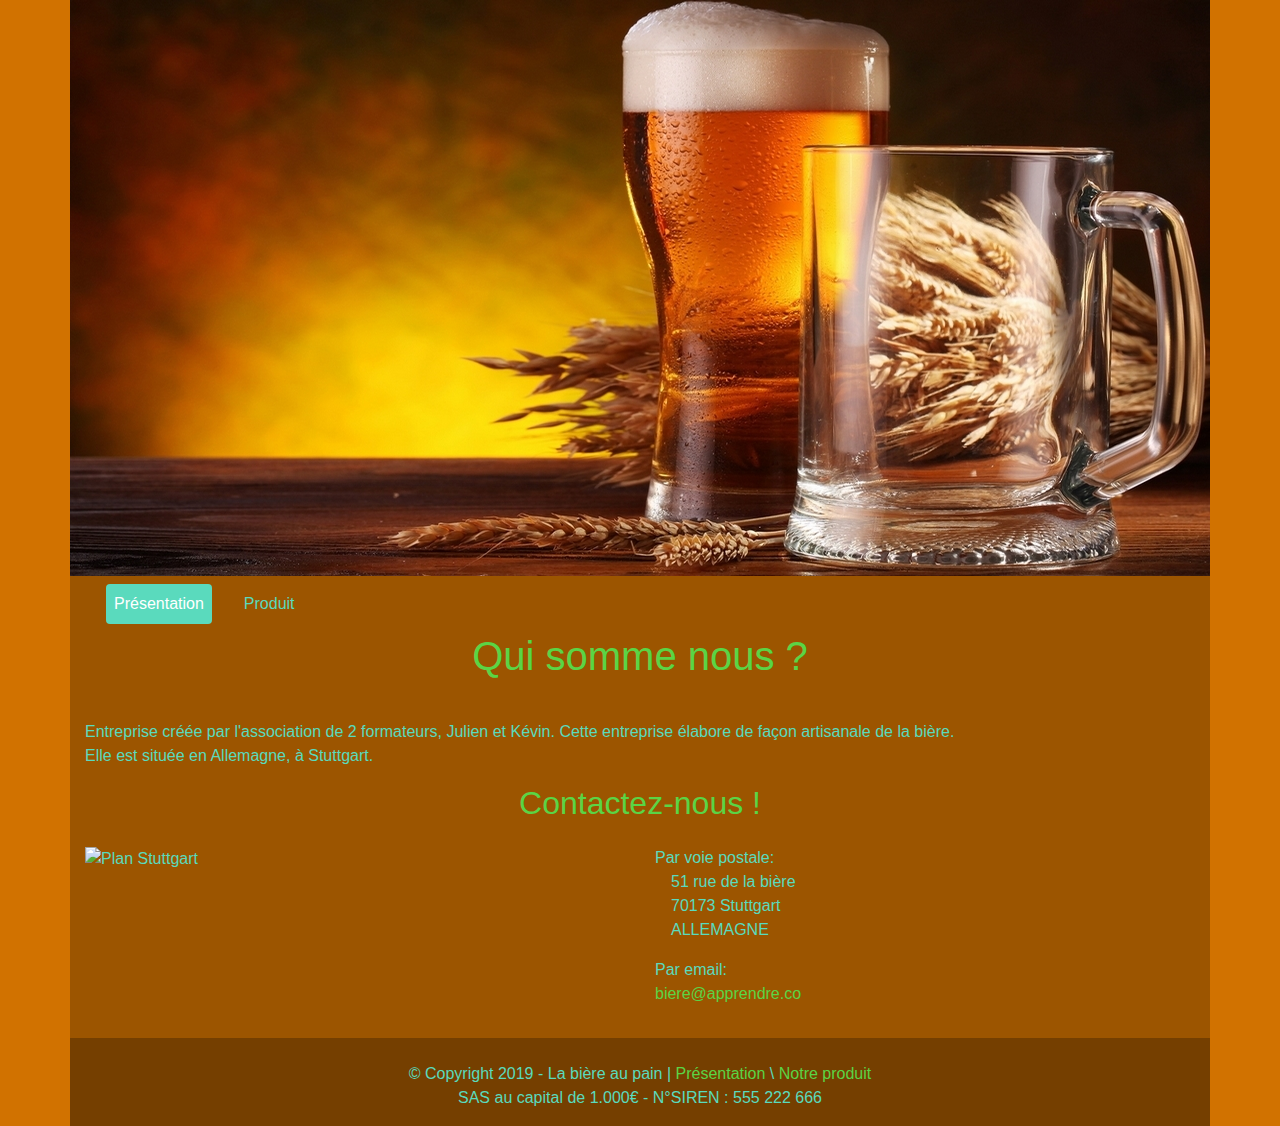
==== index.html @ ce7265d7 "Page de présentation v.1" ====
<!DOCTYPE html>
<html>
	<head>
		<title>Présentation entreprise</title>
		<meta charset="utf-8" />
		<link rel="stylesheet" href="https://stackpath.bootstrapcdn.com/bootstrap/4.3.1/css/bootstrap.min.css" integrity="sha384-ggOyR0iXCbMQv3Xipma34MD+dH/1fQ784/j6cY/iJTQUOhcWr7x9JvoRxT2MZw1T" crossorigin="anonymous" />
		<script src="https://code.jquery.com/jquery-3.3.1.slim.min.js" integrity="sha384-q8i/X+965DzO0rT7abK41JStQIAqVgRVzpbzo5smXKp4YfRvH+8abtTE1Pi6jizo" crossorigin="anonymous"></script>
		<script src="https://cdnjs.cloudflare.com/ajax/libs/popper.js/1.14.3/umd/popper.min.js" integrity="sha384-ZMP7rVo3mIykV+2+9J3UJ46jBk0WLaUAdn689aCwoqbBJiSnjAK/l8WvCWPIPm49" crossorigin="anonymous"></script>
		<script src="https://stackpath.bootstrapcdn.com/bootstrap/4.1.3/js/bootstrap.min.js" integrity="sha384-ChfqqxuZUCnJSK3+MXmPNIyE6ZbWh2IMqE241rYiqJxyMiZ6OW/JmZQ5stwEULTy" crossorigin="anonymous"></script>
		<link rel="stylesheet" href="style.css" />
		<link rel="stylesheet" href="navbar.css" />
	</head>
	<body>
		<div id="oppacity-bg" class="container">

			<header class="row">
				<img id="bannière" src="image/brasseur.jpg" alt="brasseur" />
					<nav class="col-12 navbar navbar-expand-md navbar-dark">
						<button class="navbar-toggler" type="button" data-toggle="collapse" data-target="#navbar01" aria-controls="navbar01" aria-expanded="false" aria-label="Toggle navigation">
							<span class="navbar-toggler-icon"></span>
						</button>
						<div class="collapse navbar-collapse" id="navbar01">
							<ul class="navbar-nav mr-auto">
								<li class="nav-item active">
									<a class="nav-link" href="index.html">Présentation <span class="sr-only">(current)</span></a>
								</li>
								<li class="nav-item">
									<a class="nav-link" href="produit.html">Produit</a>
								</li>
							</ul>
						</div>
					</nav>
			</header>

			<section class="row">
				<div class="col-12 col-md-12">
					<h1>Qui somme nous ?</h1>
					<p class="m--2">Entreprise créée par l'association de 2 formateurs, Julien et Kévin. Cette entreprise élabore de façon artisanale de la bière.<br />
					Elle est située en Allemagne, à Stuttgart.</p>
				</div>
			</section>

			<section class="row">
				<div id="contact" class="col-12">
					<h2 class="text-center">Contactez-nous !</h2>
				</div>
			</section>

			<section class="row">
				<div class="col-12 col-md-6">
					<img src="image\plan_stuttgart.jpg" alt="Plan Stuttgart" />
				</div>
				<div class="col-md-6">
					<div class="contact-list">
						<address>
							<ul class="p-0">
								<p class="m-0">Par voie postale:</p>
								<li>51 rue de la bière</li>
								<li>70173 Stuttgart</li>
								<li>ALLEMAGNE</li>
							</ul>
						</address>
						<p>Par email:<br />
						<a href="mailto:biere@apprendre.co">biere@apprendre.co</a>
						</p>
					</div>
				</div>
			</section>

			<footer class="row text-center">
				<div class="col-12">
					<br />
					<p>© Copyright 2019 - La bière au pain | <a href="index.html">Présentation</a> \ <a href="produit.html">Notre produit</a><br />
					SAS au capital de 1.000€ - N°SIREN : 555 222 666</p>
				</div>
			</footer>

		</div>
	</body>
</html>
---- style.css ----
body {
	background-color: #D17200;
	color: #5ADABD;
}

#oppacity-bg {
	background: rgba(0, 0, 0, 0.25);
}

nav ul {
	display: flex;
	flex-direction: row;
}

h1, h2, h3 {
	color: #5BD445;
}

h1 {
	text-align: center;
	height: 2em;
}

a, a:visited, a:hover {
	color: #5BD445;
}

#bannière {
	max-width: 100%;
	height: 20%;
}

img {
	max-width: 100%;
	max-height: 100%;
}

#contact {
	margin-bottom: 1em;
}

li {
	padding-left: 1em;
	list-style: none;
}

footer {
	background: rgba(0, 0, 0, 0.25);
	margin-top: 1em;
}
---- navbar.css ----
.navbar {
  background-color: none;
}
.navbar .navbar-brand {
  color: #5adabd;
}
.navbar .navbar-brand:hover,
.navbar .navbar-brand:focus {
  color: #5BD445;
}
.navbar .navbar-text {
  color: #5adabd;
}
.navbar .navbar-text a {
  color: #ffffff;
}
.navbar .navbar-text a:hover,
.navbar .navbar-text a:focus {
  color: #5BD445; 
}
.navbar .navbar-nav .nav-link {
  color: #5adabd;
  border-radius: .25rem;
  margin: 0 0.25em;
}
.navbar .navbar-nav .nav-link:not(.disabled):hover,
.navbar .navbar-nav .nav-link:not(.disabled):focus {
  color: #5BD445;
}
.navbar .navbar-nav .nav-item.active .nav-link,
.navbar .navbar-nav .nav-item.active .nav-link:hover,
.navbar .navbar-nav .nav-item.active .nav-link:focus,
.navbar .navbar-nav .nav-item.show .nav-link,
.navbar .navbar-nav .nav-item.show .nav-link:hover,
.navbar .navbar-nav .nav-item.show .nav-link:focus {
  color: #ffffff;
  background-color: #5adabd;
}
.navbar .navbar-toggle {
  border-color: #5adabd;
}
.navbar .navbar-toggle:hover,
.navbar .navbar-toggle:focus {
  background-color: #5adabd;
}
.navbar .navbar-toggle .navbar-toggler-icon {
  color: #5adabd;
}
.navbar .navbar-collapse,
.navbar .navbar-form {
  border-color: #5adabd;
}
.navbar .navbar-link {
  color: #5adabd;
}
.navbar .navbar-link:hover {
  color: #5BD445;
}

@media (max-width: 575px) {
  .navbar-expand-sm .navbar-nav .show .dropdown-menu .dropdown-item {
    color: #5adabd;
  }
  .navbar-expand-sm .navbar-nav .show .dropdown-menu .dropdown-item:hover,
  .navbar-expand-sm .navbar-nav .show .dropdown-menu .dropdown-item:focus {
    color: #5BD445;
  }
  .navbar-expand-sm .navbar-nav .show .dropdown-menu .dropdown-item.active {
    color: #ffffff;
    background-color: #5adabd;
  }
}

@media (max-width: 767px) {
  .navbar-expand-md .navbar-nav .show .dropdown-menu .dropdown-item {
    color: #5adabd;
  }
  .navbar-expand-md .navbar-nav .show .dropdown-menu .dropdown-item:hover,
  .navbar-expand-md .navbar-nav .show .dropdown-menu .dropdown-item:focus {
    color: #ffffff;
  }
  .navbar-expand-md .navbar-nav .show .dropdown-menu .dropdown-item.active {
    color: #ffffff;
    background-color: #5adabd;
  }
}

@media (max-width: 991px) {
  .navbar-expand-lg .navbar-nav .show .dropdown-menu .dropdown-item {
    color: #5adabd;
  }
  .navbar-expand-lg .navbar-nav .show .dropdown-menu .dropdown-item:hover,
  .navbar-expand-lg .navbar-nav .show .dropdown-menu .dropdown-item:focus {
    color: #ffffff;
  }
  .navbar-expand-lg .navbar-nav .show .dropdown-menu .dropdown-item.active {
    color: #ffffff;
    background-color: #5adabd;
  }
}

@media (max-width: 1199px) {
  .navbar-expand-xl .navbar-nav .show .dropdown-menu .dropdown-item {
    color: #5adabd;
  }
  .navbar-expand-xl .navbar-nav .show .dropdown-menu .dropdown-item:hover,
  .navbar-expand-xl .navbar-nav .show .dropdown-menu .dropdown-item:focus {
    color: #ffffff;
  }
  .navbar-expand-xl .navbar-nav .show .dropdown-menu .dropdown-item.active {
    color: #ffffff;
    background-color: #5adabd;
  }
}

.navbar-expand .navbar-nav .show .dropdown-menu .dropdown-item {
  color: #5adabd;
}
.navbar-expand .navbar-nav .show .dropdown-menu .dropdown-item:hover,
.navbar-expand .navbar-nav .show .dropdown-menu .dropdown-item:focus {
  color: #ffffff;
}
.navbar-expand .navbar-nav .show .dropdown-menu .dropdown-item.active {
  color: #ffffff;
  background-color: #5adabd;
}
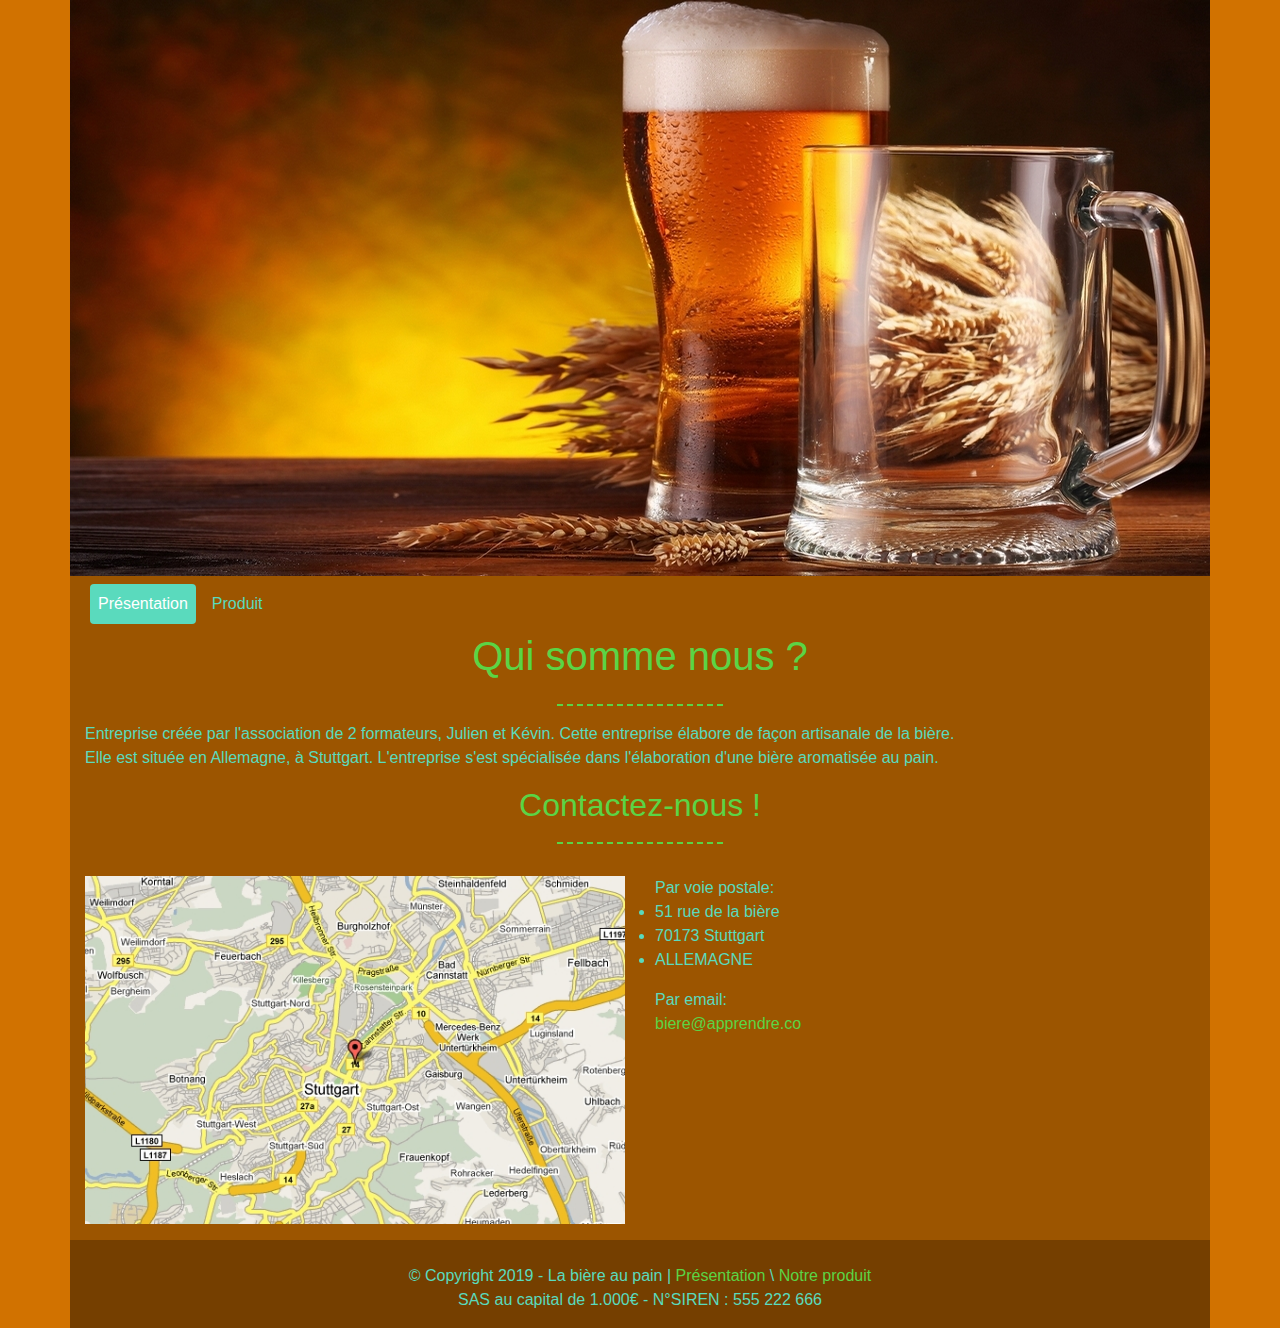
==== commit b96eb6e9: "stable v1" ====
--- a/index.html
+++ b/index.html
@@ -14,7 +14,7 @@
 		<div id="oppacity-bg" class="container">
 
 			<header class="row">
-				<img id="bannière" src="image/brasseur.jpg" alt="brasseur" />
+				<img id="bannière" src="images/brasseur.jpg" alt="brasseur" />
 					<nav class="col-12 navbar navbar-expand-md navbar-dark">
 						<button class="navbar-toggler" type="button" data-toggle="collapse" data-target="#navbar01" aria-controls="navbar01" aria-expanded="false" aria-label="Toggle navigation">
 							<span class="navbar-toggler-icon"></span>
@@ -34,21 +34,23 @@
 
 			<section class="row">
 				<div class="col-12 col-md-12">
-					<h1>Qui somme nous ?</h1>
+					<h1 class="text-center">Qui somme nous ?</h1>
+					<hr>
 					<p class="m--2">Entreprise créée par l'association de 2 formateurs, Julien et Kévin. Cette entreprise élabore de façon artisanale de la bière.<br />
-					Elle est située en Allemagne, à Stuttgart.</p>
+					Elle est située en Allemagne, à Stuttgart. L'entreprise s'est spécialisée dans l'élaboration d'une bière aromatisée au pain.</p>
 				</div>
 			</section>
 
 			<section class="row">
 				<div id="contact" class="col-12">
 					<h2 class="text-center">Contactez-nous !</h2>
+					<hr>
 				</div>
 			</section>
 
 			<section class="row">
 				<div class="col-12 col-md-6">
-					<img src="image\plan_stuttgart.jpg" alt="Plan Stuttgart" />
+					<img src="images\plan_stuttgart.jpg" alt="Plan Stuttgart" />
 				</div>
 				<div class="col-md-6">
 					<div class="contact-list">
--- a/style.css
+++ b/style.css
@@ -7,17 +7,17 @@
 	background: rgba(0, 0, 0, 0.25);
 }
 
-nav ul {
-	display: flex;
-	flex-direction: row;
+hr {
+	margin-top: -1em;
+	border-top: 2px dashed #5BD445;
+	width: 15%;
 }
 
-h1, h2, h3 {
+h1, h2, h3, h4 {
 	color: #5BD445;
 }
 
-h1 {
-	text-align: center;
+h1, h2 {
 	height: 2em;
 }
 
@@ -35,13 +35,26 @@
 	max-height: 100%;
 }
 
+#illustration {
+	border-radius: 7px;
+	box-shadow: 5px 5px 5px rgba(0,0,0,0.75);
+}
+
 #contact {
 	margin-bottom: 1em;
 }
 
-li {
-	padding-left: 1em;
-	list-style: none;
+.box {
+	box-shadow: inset 0px 0px 7px 0px rgba(0, 0, 0, 0.64);
+	border-radius: 8px 8px 8px 8px;
+	border: 1px solid #000000;
+	background-color: #D17200;
+}
+
+.box-borders {
+	border-top: 1px solid black;
+	border-bottom: 1px solid black;
+	text-align: center;
 }
 
 footer {
